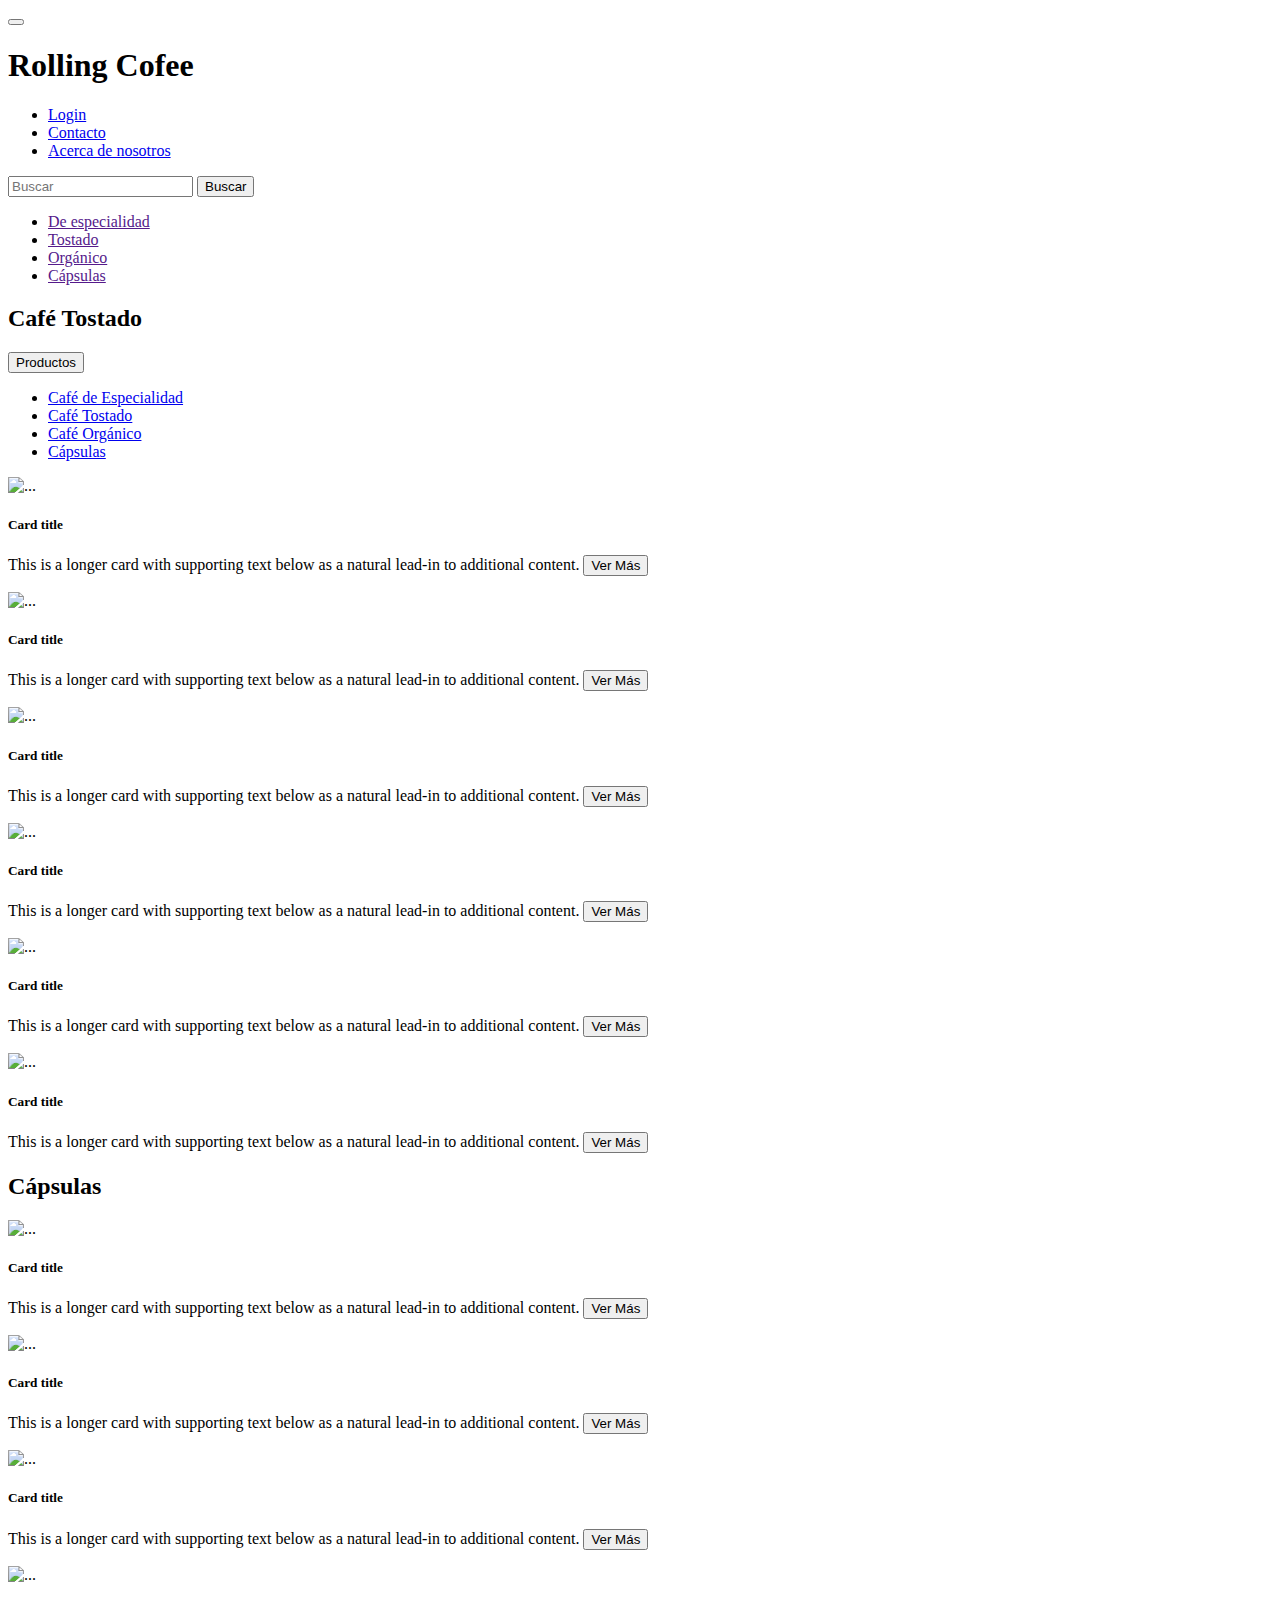
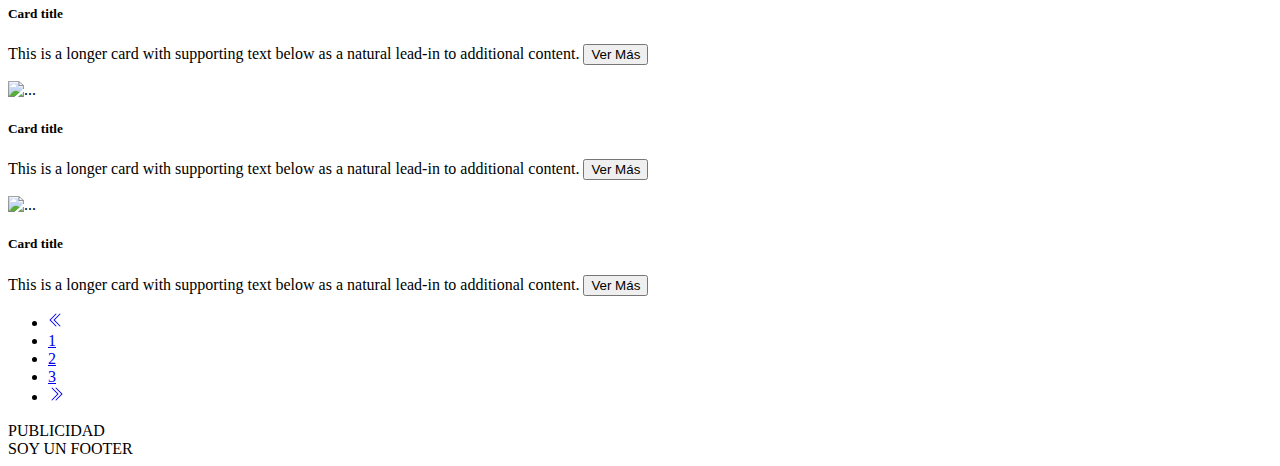
==== capsulesPage.html @ 4cc8578f "agregue dos paginas html y modifique el index" ====
<!DOCTYPE html>
<html lang="en">
  <head>
    <meta charset="utf-8" />
    <meta name="viewport" content="width=device-width, initial-scale=1" />
    <title>Maquetado Main</title>
    <link
      href="https://cdn.jsdelivr.net/npm/bootstrap@5.2.0/dist/css/bootstrap.min.css"
      rel="stylesheet"
      integrity="sha384-gH2yIJqKdNHPEq0n4Mqa/HGKIhSkIHeL5AyhkYV8i59U5AR6csBvApHHNl/vI1Bx"
      crossorigin="anonymous"
    />
    <link rel="stylesheet" href="./css/styles.css" />
    <link rel="icon" href="" />
  </head>
  <body>
    <header class="header text-light">
      <div class="containerHeader">
        <nav class="navbar navbar-expand-lg navbar-light">
            <div class="container-fluid">
              <button class="navbar-toggler" type="button" data-bs-toggle="collapse" data-bs-target="#navbarTogglerDemo03" aria-controls="navbarTogglerDemo03" aria-expanded="false" aria-label="Toggle navigation">
                <span class="navbar-toggler-icon"></span>
              </button>

              <h1>Rolling Cofee</h1>
              
              <div class="collapse navbar-collapse" id="navbarTogglerDemo03">

                  <ul class="navbar-nav me-auto mb-2 mb-lg-0">
                    <li class="nav-item">
                      <a class="nav-link" href="#">Login </a>
                    </li>
                    <li class="nav-item">
                      <a class="nav-link" href="#">Contacto</a>
                    </li>
                    <li class="nav-item">
                      <a class="nav-link" href="#">Acerca de nosotros</a>
                    </li>
                  </ul>
                
                <div class="botonBuscar">
                  <form class="d-flex" role="search">
                    <input class="form-control me-2" type="search" placeholder="Buscar" aria-label="Buscar">
                    <button class= "btn btn-outline-secondary" type="submit">Buscar</button>
                  </form>
                </div>
                
              </div>
            </div>
          </nav>
    </div>
    </header>
    <!-- MAIN -->
    <main>
      <section>
        <div class="container-fluid gridContainer">
          <div class="row">
            <!-- SIDEBAR -->
            <div class="sidebar col-3 col-md-2 col-lg-2 text-light">
              <ul class="list-group mt-4">
                <li class="list-group-item listSidebar">
                  <a href=""> De especialidad </a>
                </li>
                <li class="list-group-item listSidebar">
                  <a href=""> Tostado </a>
                </li>
                <li class="list-group-item listSidebar">
                  <a href=""> Orgánico </a>
                </li>
                <li class="list-group-item listSidebar">
                  <a href=""> Cápsulas </a>
                </li>
              </ul>
            </div>
            <!-- CENTER -->
            <div class="center col-9 col-md-8 col-lg-8">
              <div class="d-flex flex-row align-items-center justify-content-between">
                <h2 class="my-4">Café Tostado</h2>
                <div class="dropdown mt-2">
                  <button
                    class="dropdownButton btn btn-secondary dropdown-toggle"
                    type="button"
                    data-bs-toggle="dropdown"
                    aria-expanded="false"
                  >
                    Productos
                  </button>
                  <ul class="dropdown-menu">
                    <li>
                      <a class="dropdown-item" href="#">Café de Especialidad</a>
                    </li>
                    <li><a class="dropdown-item" href="#">Café Tostado</a></li>
                    <li><a class="dropdown-item" href="#">Café Orgánico</a></li>
                    <li><a class="dropdown-item" href="#">Cápsulas</a></li>
                  </ul>
                </div>
              </div>
              <!-- CARDS -->
              <div class="row row-cols-1 row-cols-md-2 row-cols-lg-3 g-3 ms-5 gy-5">
                <div class="col">
                  <div class="card">
                    <img
                      src="./assests/images/capsuleBox.webp"
                      class="card-img-top"
                      alt="..."
                    />
                    <div class="card-body">
                      <h5 class="card-title text-center">Card title</h5>
                      <p class="card-text">
                        This is a longer card with supporting text below as a
                        natural lead-in to additional content.
                        <button class="btn cardButton"> Ver Más
                        </button>
                      </p>
                    </div>
                  </div>
                </div>
                <div class="col">
                  <div class="card">
                    <img
                      src="./assests/images/capsuleBox.webp"
                      class="card-img-top"
                      alt="..."
                    />
                    <div class="card-body">
                      <h5 class="card-title text-center">Card title</h5>
                      <p class="card-text">
                        This is a longer card with supporting text below as a
                        natural lead-in to additional content.
                        <button class="btn cardButton"> Ver Más
                        </button>
                      </p>
                    </div>
                  </div>
                </div>
                <div class="col">
                  <div class="card">
                    <img
                      src="./assests/images/capsuleBox.webp"
                      class="card-img-top"
                      alt="..."
                    />
                    <div class="card-body">
                      <h5 class="card-title text-center">Card title</h5>
                      <p class="card-text">
                        This is a longer card with supporting text below as a
                        natural lead-in to additional content.
                        <button class="btn cardButton"> Ver Más
                        </button>
                      </p>
                    </div>
                  </div>
                </div>
                <div class="col">
                  <div class="card">
                    <img
                      src="./assests/images/capsuleBox.webp"
                      class="card-img-top"
                      alt="..."
                    />
                    <div class="card-body">
                      <h5 class="card-title text-center">Card title</h5>
                      <p class="card-text">
                        This is a longer card with supporting text below as a
                        natural lead-in to additional content.
                        <button class="btn cardButton"> Ver Más
                        </button>
                      </p>
                    </div>
                  </div>
                </div>
                <div class="col">
                  <div class="card">
                    <img
                      src="./assests/images/capsuleBox.webp"
                      class="card-img-top"
                      alt="..."
                    />
                    <div class="card-body">
                      <h5 class="card-title text-center">Card title</h5>
                      <p class="card-text">
                        This is a longer card with supporting text below as a
                        natural lead-in to additional content.
                        <button class="btn cardButton"> Ver Más
                        </button>
                      </p>
                    </div>
                  </div>
                </div>
                <div class="col">
                  <div class="card">
                    <img
                      src="./assests/images/capsuleBox.webp"
                      class="card-img-top"
                      alt="..."
                    />
                    <div class="card-body">
                      <h5 class="card-title text-center">Card title</h5>
                      <p class="card-text">
                        This is a longer card with supporting text below as a
                        natural lead-in to additional content.
                        <button class="btn cardButton"> Ver Más
                        </button>
                      </p>
                    </div>
                  </div>
                </div>
              </div>
              <h2 class="my-4">Cápsulas</h2>
              <div class="row row-cols-1 row-cols-md-2 row-cols-lg-3 g-3 ms-5 gy-5">
                <div class="col">
                  <div class="card">
                    <img
                      src="./assests/images/capsuleBox.webp"
                      class="card-img-top"
                      alt="..."
                    />
                    <div class="card-body">
                      <h5 class="card-title text-center">Card title</h5>
                      <p class="card-text">
                        This is a longer card with supporting text below as a
                        natural lead-in to additional content.
                        <button class="btn cardButton"> Ver Más
                        </button>
                      </p>
                    </div>
                  </div>
                </div>
                <div class="col">
                  <div class="card">
                    <img
                      src="./assests/images/capsuleBox.webp"
                      class="card-img-top"
                      alt="..."
                    />
                    <div class="card-body">
                      <h5 class="card-title text-center">Card title</h5>
                      <p class="card-text">
                        This is a longer card with supporting text below as a
                        natural lead-in to additional content.
                        <button class="btn cardButton"> Ver Más
                        </button>
                      </p>
                    </div>
                  </div>
                </div>
                <div class="col">
                  <div class="card">
                    <img
                      src="./assests/images/capsuleBox.webp"
                      class="card-img-top"
                      alt="..."
                    />
                    <div class="card-body">
                      <h5 class="card-title text-center">Card title</h5>
                      <p class="card-text">
                        This is a longer card with supporting text below as a
                        natural lead-in to additional content.
                        <button class="btn cardButton"> Ver Más
                        </button>
                      </p>
                    </div>
                  </div>
                </div>
                <div class="col">
                  <div class="card">
                    <img
                      src="./assests/images/capsuleBox.webp"
                      class="card-img-top"
                      alt="..."
                    />
                    <div class="card-body">
                      <h5 class="card-title text-center">Card title</h5>
                      <p class="card-text">
                        This is a longer card with supporting text below as a
                        natural lead-in to additional content.
                        <button class="btn cardButton"> Ver Más
                        </button>
                      </p>
                    </div>
                  </div>
                </div>
                <div class="col">
                  <div class="card">
                    <img
                      src="./assests/images/capsuleBox.webp"
                      class="card-img-top"
                      alt="..."
                    />
                    <div class="card-body">
                      <h5 class="card-title text-center">Card title</h5>
                      <p class="card-text">
                        This is a longer card with supporting text below as a
                        natural lead-in to additional content.
                        <button class="btn cardButton"> Ver Más
                        </button>
                      </p>
                    </div>
                  </div>
                </div>
                <div class="col">
                  <div class="card">
                    <img
                      src="./assests/images/capsuleBox.webp"
                      class="card-img-top"
                      alt="..."
                    />
                    <div class="card-body">
                      <h5 class="card-title text-center">Card title</h5>
                      <p class="card-text">
                        This is a longer card with supporting text below as a
                        natural lead-in to additional content.
                        <button class="btn cardButton"> Ver Más
                        </button>
                      </p>
                    </div>
                  </div>
                </div>
              </div>
              <!-- PAGINADO -->
              <nav aria-label="Page navigation">
                <ul class="pagination justify-content-center mt-4">
                  <li class="page-item active">
                    <a class="page-link" href="index.html"
                      ><svg
                        xmlns="http://www.w3.org/2000/svg"
                        width="16"
                        height="16"
                        fill="currentColor"
                        class="bi bi-chevron-double-left"
                        viewBox="0 0 16 16"
                      >
                        <path fill-rule="evenodd" d="M8.354 1.646a.5.5 0 0 1 0 .708L2.707 8l5.647 5.646a.5.5 0 0 1-.708.708l-6-6a.5.5 0 0 1 0-.708l6-6a.5.5 0 0 1 .708 0z"/>
                        <path fill-rule="evenodd" d="M12.354 1.646a.5.5 0 0 1 0 .708L6.707 8l5.647 5.646a.5.5 0 0 1-.708.708l-6-6a.5.5 0 0 1 0-.708l6-6a.5.5 0 0 1 .708 0z"/></svg></a>
                  </li>
                  <li class="page-item active">
                    <a class="page-link" href="index.html">1</a>
                  </li>
                  <li class="page-item active">
                    <a class="page-link" href="capsulesPage.html">2</a>
                  </li>
                  <li class="page-item active">
                    <a class="page-link" href="#">3</a>
                  </li>
                  <li class="page-item active">
                    <a class="page-link" href="#"
                      ><svg
                        xmlns="http://www.w3.org/2000/svg"
                        width="16"
                        height="16"
                        fill="currentColor"
                        class="bi bi-chevron-double-right"
                        viewBox="0 0 16 16"
                      >
                        <path fill-rule="evenodd" d="M3.646 1.646a.5.5 0 0 1 .708 0l6 6a.5.5 0 0 1 0 .708l-6 6a.5.5 0 0 1-.708-.708L9.293 8 3.646 2.354a.5.5 0 0 1 0-.708z"/>
                        <path fill-rule="evenodd" d="M7.646 1.646a.5.5 0 0 1 .708 0l6 6a.5.5 0 0 1 0 .708l-6 6a.5.5 0 0 1-.708-.708L13.293 8 7.646 2.354a.5.5 0 0 1 0-.708z"/></svg></a>
                  </li>
                </ul>
              </nav>
            </div>
            <!-- PUBLICIDAD -->
            <div class="advertisement col-12 col-md-2 col-lg-2 text-light">
              PUBLICIDAD
            </div>
          </div>
        </div>
      </section>
    </main>
    <footer class="footer mt-auto">SOY UN FOOTER</footer>
    <script
      src="https://cdn.jsdelivr.net/npm/bootstrap@5.2.0/dist/js/bootstrap.bundle.min.js"
      integrity="sha384-A3rJD856KowSb7dwlZdYEkO39Gagi7vIsF0jrRAoQmDKKtQBHUuLZ9AsSv4jD4Xa"
      crossorigin="anonymous"
    ></script>
  </body>
</html>
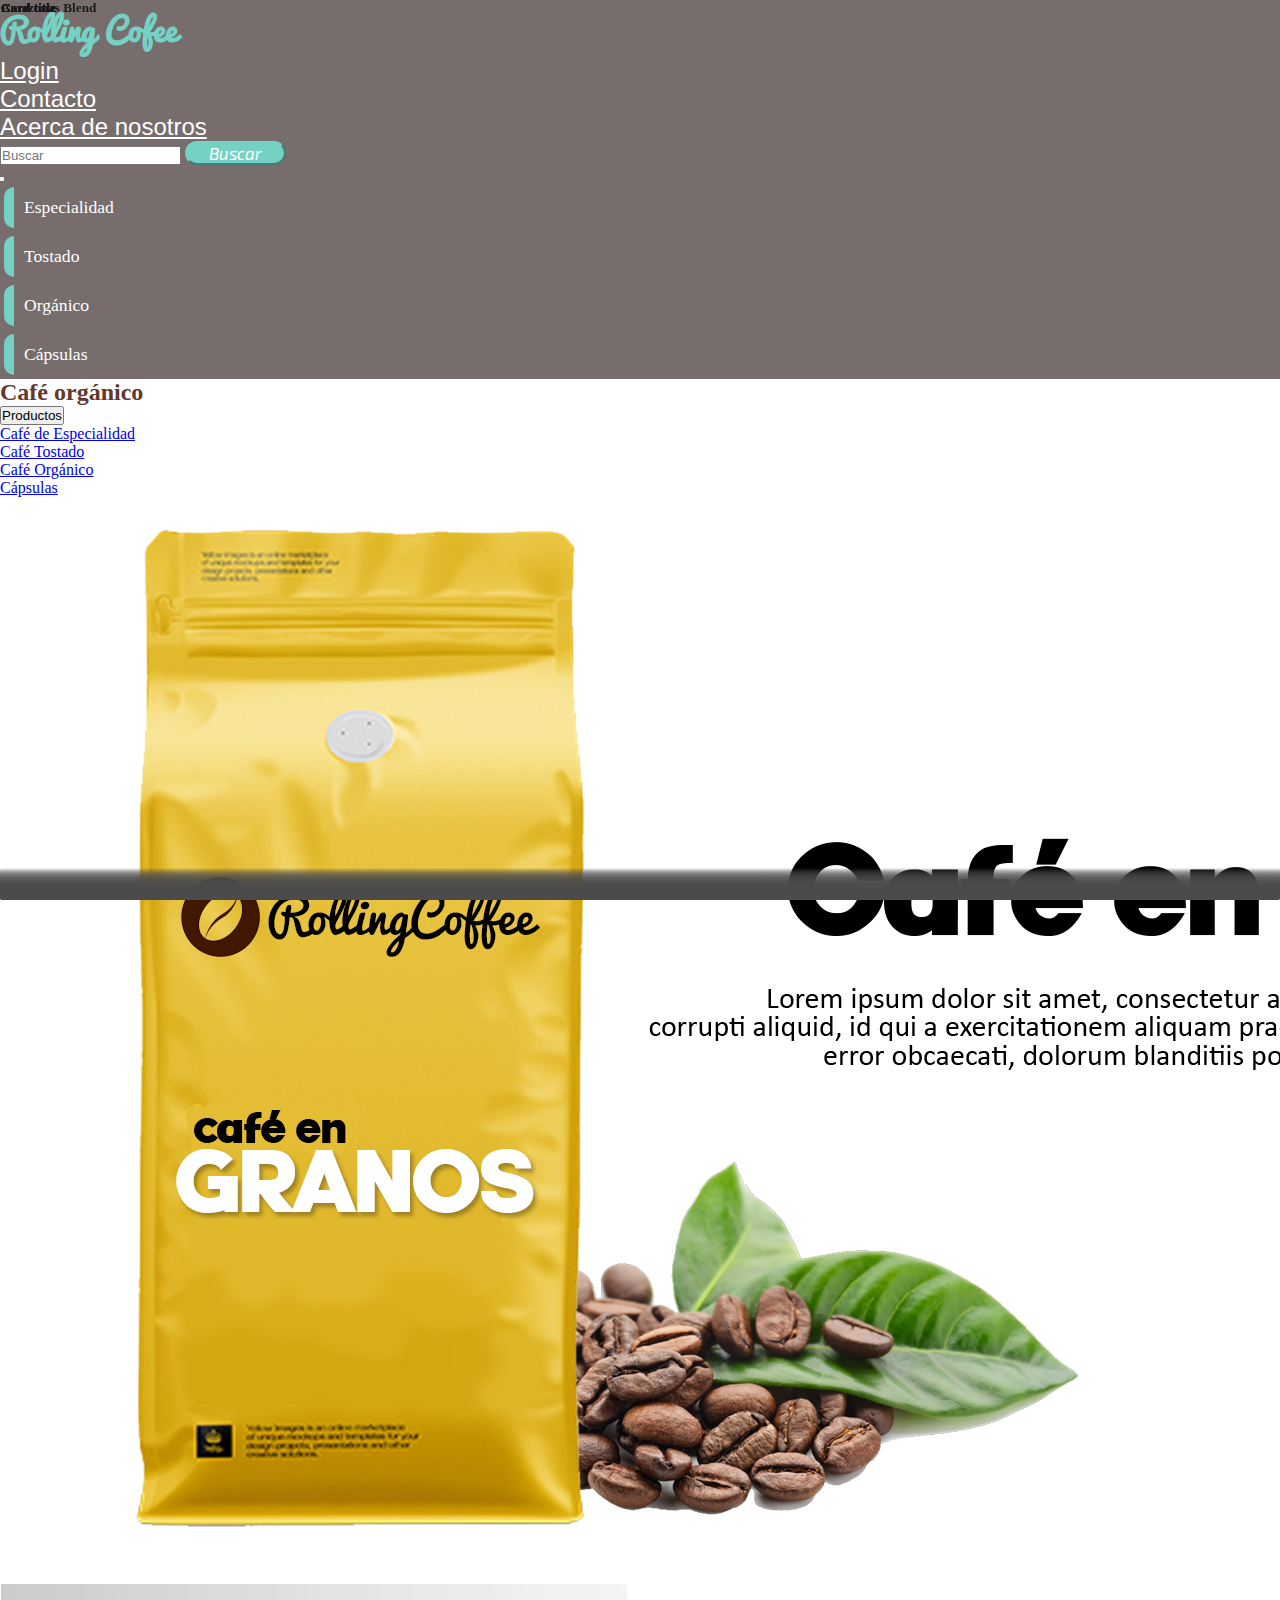
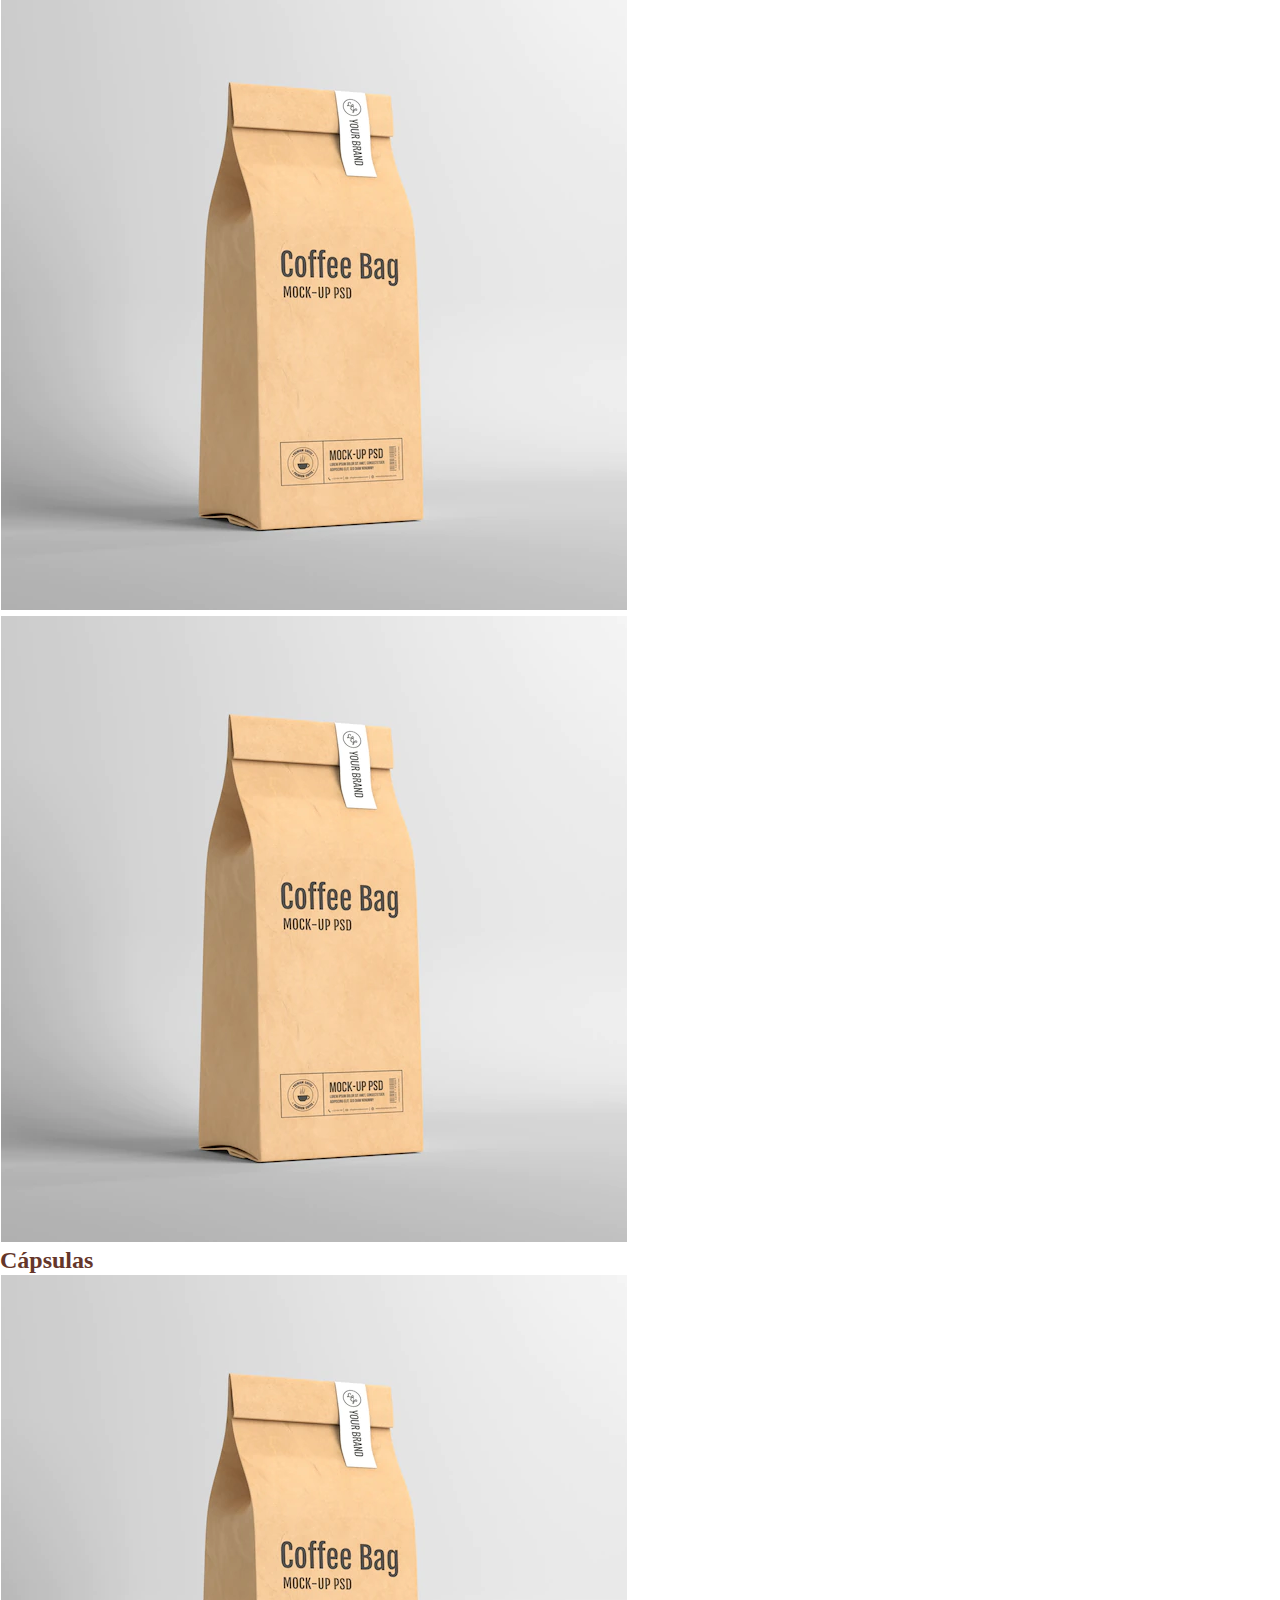
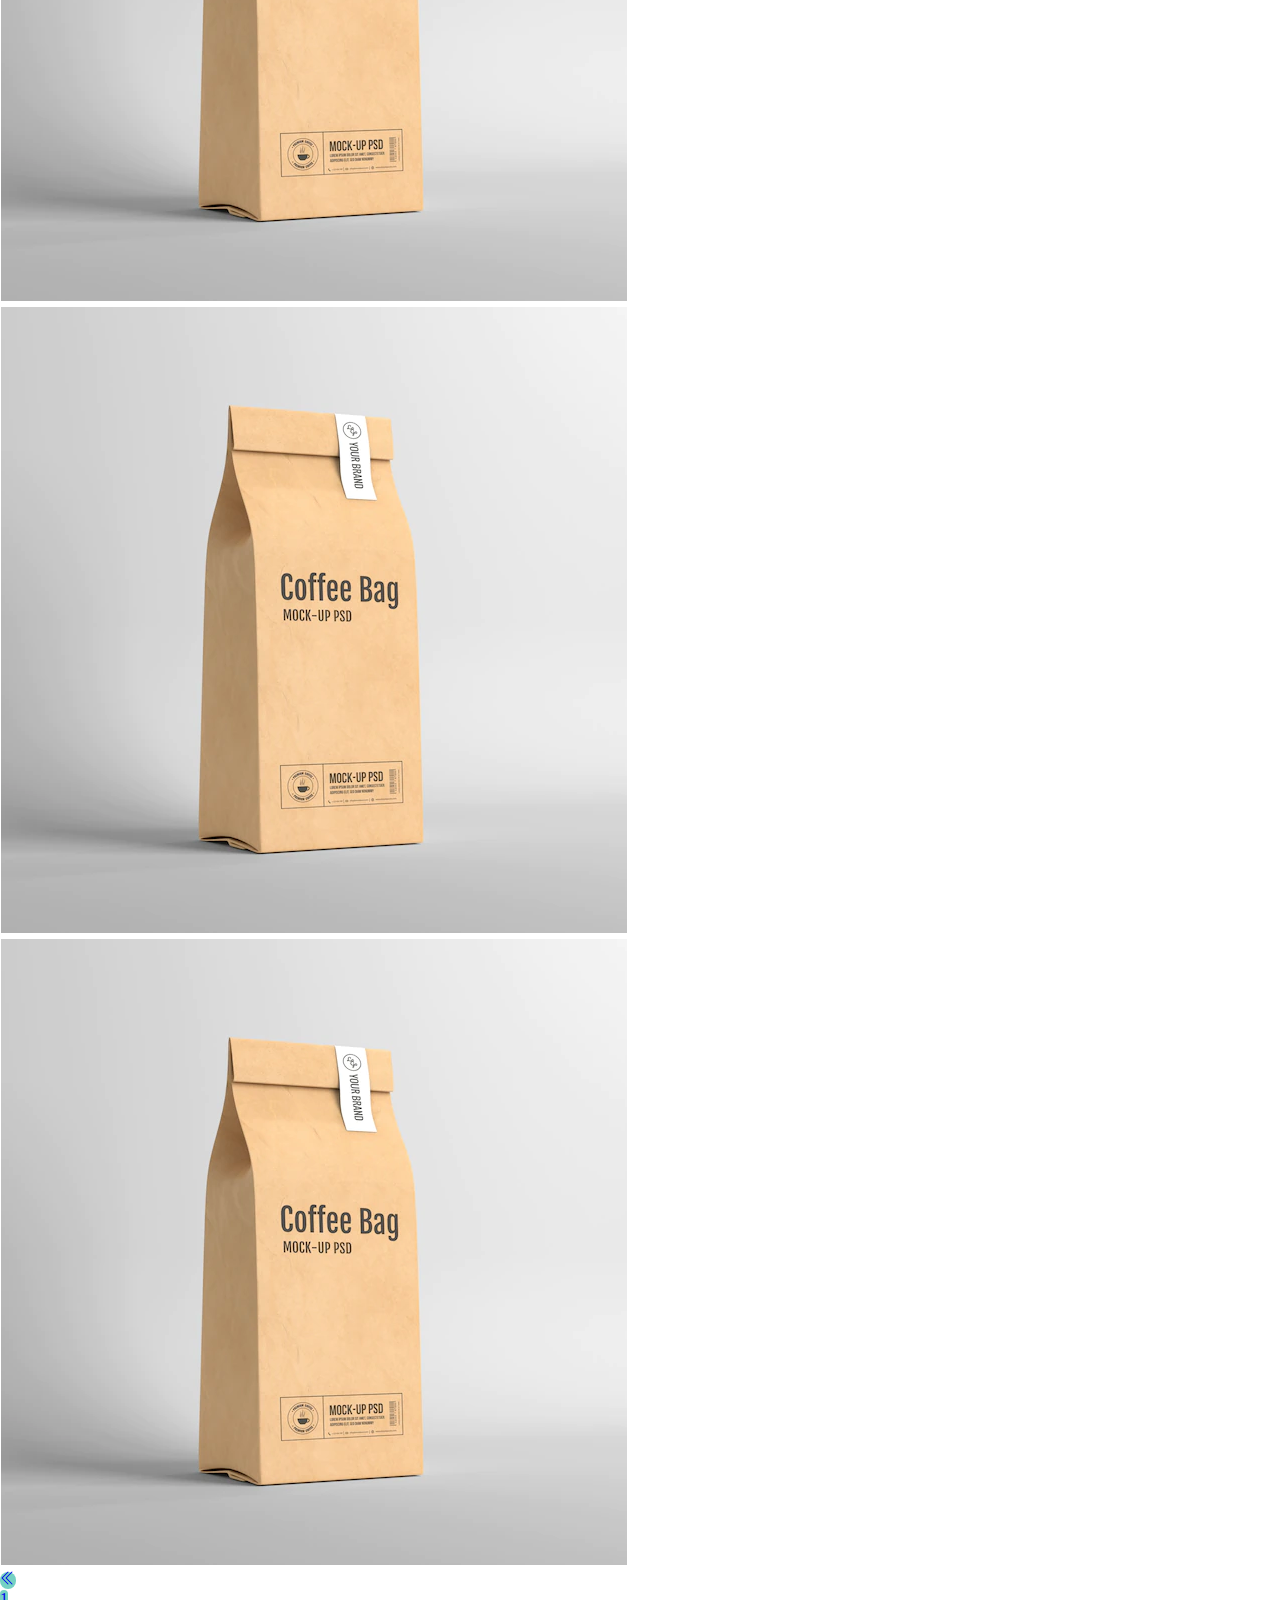
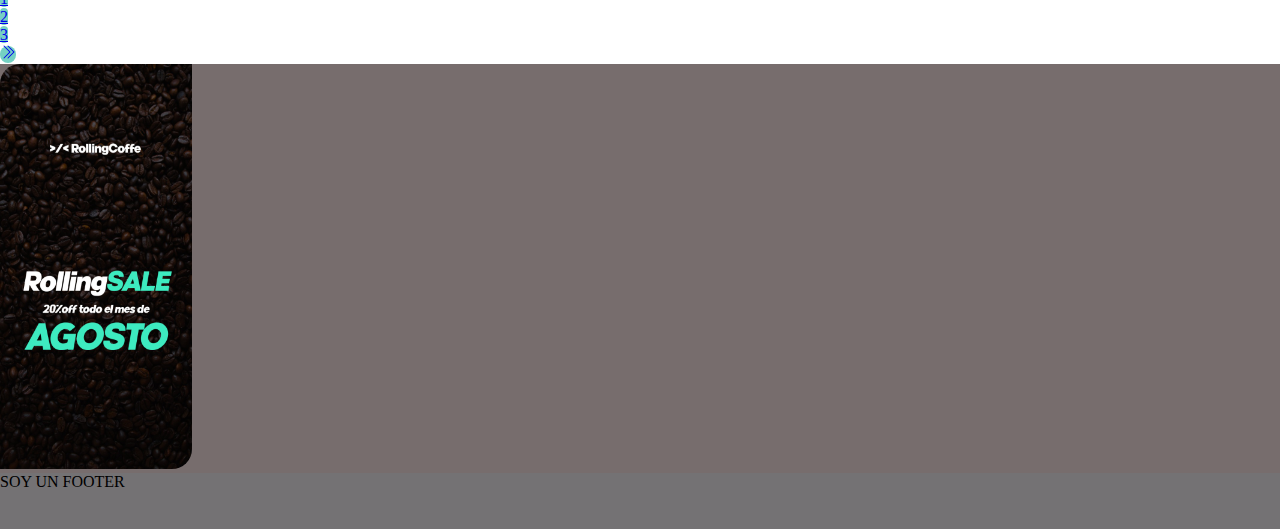
==== commit 9524edb6: "Merge pull request #3 from AlexiaTonin/develop" ====
--- a/capsulesPage.html
+++ b/capsulesPage.html
@@ -11,55 +11,50 @@
       crossorigin="anonymous"
     />
     <link rel="stylesheet" href="./css/styles.css" />
-    <link rel="icon" href="" />
+    <link rel="icon" href="./assests/images/isologo.png" />
   </head>
   <body>
-    <header class="header text-light">
+    <header>
       <div class="containerHeader">
-        <nav class="navbar navbar-expand-lg navbar-light">
-            <div class="container-fluid">
-              <button class="navbar-toggler" type="button" data-bs-toggle="collapse" data-bs-target="#navbarTogglerDemo03" aria-controls="navbarTogglerDemo03" aria-expanded="false" aria-label="Toggle navigation">
-                <span class="navbar-toggler-icon"></span>
-              </button>
-
-              <h1>Rolling Cofee</h1>
-              
-              <div class="collapse navbar-collapse" id="navbarTogglerDemo03">
-
-                  <ul class="navbar-nav me-auto mb-2 mb-lg-0">
-                    <li class="nav-item">
-                      <a class="nav-link" href="#">Login </a>
-                    </li>
-                    <li class="nav-item">
-                      <a class="nav-link" href="#">Contacto</a>
-                    </li>
-                    <li class="nav-item">
-                      <a class="nav-link" href="#">Acerca de nosotros</a>
-                    </li>
-                  </ul>
-                
-                <div class="botonBuscar">
-                  <form class="d-flex" role="search">
-                    <input class="form-control me-2" type="search" placeholder="Buscar" aria-label="Buscar">
-                    <button class= "btn btn-outline-secondary" type="submit">Buscar</button>
-                  </form>
-                </div>
-                
-              </div>
-            </div>
-          </nav>
-    </div>
+          <nav class="navbar navbar-expand-lg navbar-light">
+              <div class="container-fluid">
+                <h1>Rolling Cofee</h1>               
+                <div class="collapse navbar-collapse" id="navbarTogglerDemo03">
+                    <ul class="navbar-nav me-auto mb-2 mb-lg-0">
+                      <li class="nav-item">
+                        <a class="nav-link" href="#">Login </a>
+                      </li>
+                      <li class="nav-item">
+                        <a class="nav-link" href="#">Contacto</a>
+                      </li>
+                      <li class="nav-item">
+                        <a class="nav-link" href="#">Acerca de nosotros</a>
+                      </li>
+                    </ul>
+                  <div class="botonBuscar">
+                    <form class="d-flex" role="search">
+                      <input class="form-control me-2" type="search" placeholder="Buscar" aria-label="Buscar">
+                      <button class= "btn btn-outline-secondary" type="submit">Buscar</button>
+                    </form>
+                  </div>
+                </div>
+                <button class="navbar-toggler" type="button" data-bs-toggle="collapse" data-bs-target="#navbarTogglerDemo03" aria-controls="navbarTogglerDemo03" aria-expanded="false" aria-label="Toggle navigation">
+                  <span class="navbar-toggler-icon"></span>
+                </button>
+              </div>
+            </nav>
+      </div>
     </header>
     <!-- MAIN -->
     <main>
       <section>
-        <div class="container-fluid gridContainer">
+        <div class="container-fluid">
           <div class="row">
             <!-- SIDEBAR -->
             <div class="sidebar col-3 col-md-2 col-lg-2 text-light">
               <ul class="list-group mt-4">
                 <li class="list-group-item listSidebar">
-                  <a href=""> De especialidad </a>
+                  <a href=""> Especialidad </a>
                 </li>
                 <li class="list-group-item listSidebar">
                   <a href=""> Tostado </a>
@@ -74,8 +69,8 @@
             </div>
             <!-- CENTER -->
             <div class="center col-9 col-md-8 col-lg-8">
-              <div class="d-flex flex-row align-items-center justify-content-between">
-                <h2 class="my-4">Café Tostado</h2>
+              <div class="d-flex flex-wrap-reverse align-items-center justify-content-between">
+                <h2 class="my-4">Café orgánico</h2>
                 <div class="dropdown mt-2">
                   <button
                     class="dropdownButton btn btn-secondary dropdown-toggle"
@@ -96,101 +91,45 @@
                 </div>
               </div>
               <!-- CARDS -->
-              <div class="row row-cols-1 row-cols-md-2 row-cols-lg-3 g-3 ms-5 gy-5">
-                <div class="col">
-                  <div class="card">
-                    <img
-                      src="./assests/images/capsuleBox.webp"
-                      class="card-img-top"
-                      alt="..."
-                    />
-                    <div class="card-body">
-                      <h5 class="card-title text-center">Card title</h5>
-                      <p class="card-text">
-                        This is a longer card with supporting text below as a
-                        natural lead-in to additional content.
-                        <button class="btn cardButton"> Ver Más
-                        </button>
-                      </p>
-                    </div>
-                  </div>
-                </div>
-                <div class="col">
-                  <div class="card">
-                    <img
-                      src="./assests/images/capsuleBox.webp"
-                      class="card-img-top"
-                      alt="..."
-                    />
-                    <div class="card-body">
-                      <h5 class="card-title text-center">Card title</h5>
-                      <p class="card-text">
-                        This is a longer card with supporting text below as a
-                        natural lead-in to additional content.
-                        <button class="btn cardButton"> Ver Más
-                        </button>
-                      </p>
-                    </div>
-                  </div>
-                </div>
-                <div class="col">
-                  <div class="card">
-                    <img
-                      src="./assests/images/capsuleBox.webp"
-                      class="card-img-top"
-                      alt="..."
-                    />
-                    <div class="card-body">
-                      <h5 class="card-title text-center">Card title</h5>
-                      <p class="card-text">
-                        This is a longer card with supporting text below as a
-                        natural lead-in to additional content.
-                        <button class="btn cardButton"> Ver Más
-                        </button>
-                      </p>
-                    </div>
-                  </div>
-                </div>
-                <div class="col">
-                  <div class="card">
-                    <img
-                      src="./assests/images/capsuleBox.webp"
-                      class="card-img-top"
-                      alt="..."
-                    />
-                    <div class="card-body">
-                      <h5 class="card-title text-center">Card title</h5>
-                      <p class="card-text">
-                        This is a longer card with supporting text below as a
-                        natural lead-in to additional content.
-                        <button class="btn cardButton"> Ver Más
-                        </button>
-                      </p>
-                    </div>
-                  </div>
-                </div>
-                <div class="col">
-                  <div class="card">
-                    <img
-                      src="./assests/images/capsuleBox.webp"
-                      class="card-img-top"
-                      alt="..."
-                    />
-                    <div class="card-body">
-                      <h5 class="card-title text-center">Card title</h5>
-                      <p class="card-text">
-                        This is a longer card with supporting text below as a
-                        natural lead-in to additional content.
-                        <button class="btn cardButton"> Ver Más
-                        </button>
-                      </p>
-                    </div>
-                  </div>
-                </div>
-                <div class="col">
-                  <div class="card">
-                    <img
-                      src="./assests/images/capsuleBox.webp"
+              <div class="row row-cols-1 row-cols-md-2 row-cols-lg-3 g-3 ms-4 gy-5">
+                <div class="col">
+                  <div class="card">
+                    <img
+                      src="./assests/images/coffeeBag.png"
+                      class="card-img-top"
+                      alt="bolsa de café"/>
+                    <div class="card-body">
+                      <h5 class="card-title text-center">Amazonas Blend</h5>
+                      <p class="card-text text-center">
+                        Mezcla de granos. Origen: Brasil y Colombia.
+                        <a class="btn cardButton" role="button" href="purchaseDetails.html"> Ver Más
+                        </a>
+                      </p>
+                    </div>
+                  </div>
+                </div>
+                <div class="col">
+                  <div class="card">
+                    <img
+                      src="./assests/images/bolsaDePapel.webp"
+                      class="card-img-top"
+                      alt="..."
+                    />
+                    <div class="card-body">
+                      <h5 class="card-title text-center">Card title</h5>
+                      <p class="card-text">
+                        This is a longer card with supporting text below as a
+                        natural lead-in to additional content.
+                        <button class="btn cardButton"> Ver Más
+                        </button>
+                      </p>
+                    </div>
+                  </div>
+                </div>
+                <div class="col">
+                  <div class="card">
+                    <img
+                      src="./assests/images/bolsaDePapel.webp"
                       class="card-img-top"
                       alt="..."
                     />
@@ -207,101 +146,47 @@
                 </div>
               </div>
               <h2 class="my-4">Cápsulas</h2>
-              <div class="row row-cols-1 row-cols-md-2 row-cols-lg-3 g-3 ms-5 gy-5">
-                <div class="col">
-                  <div class="card">
-                    <img
-                      src="./assests/images/capsuleBox.webp"
-                      class="card-img-top"
-                      alt="..."
-                    />
-                    <div class="card-body">
-                      <h5 class="card-title text-center">Card title</h5>
-                      <p class="card-text">
-                        This is a longer card with supporting text below as a
-                        natural lead-in to additional content.
-                        <button class="btn cardButton"> Ver Más
-                        </button>
-                      </p>
-                    </div>
-                  </div>
-                </div>
-                <div class="col">
-                  <div class="card">
-                    <img
-                      src="./assests/images/capsuleBox.webp"
-                      class="card-img-top"
-                      alt="..."
-                    />
-                    <div class="card-body">
-                      <h5 class="card-title text-center">Card title</h5>
-                      <p class="card-text">
-                        This is a longer card with supporting text below as a
-                        natural lead-in to additional content.
-                        <button class="btn cardButton"> Ver Más
-                        </button>
-                      </p>
-                    </div>
-                  </div>
-                </div>
-                <div class="col">
-                  <div class="card">
-                    <img
-                      src="./assests/images/capsuleBox.webp"
-                      class="card-img-top"
-                      alt="..."
-                    />
-                    <div class="card-body">
-                      <h5 class="card-title text-center">Card title</h5>
-                      <p class="card-text">
-                        This is a longer card with supporting text below as a
-                        natural lead-in to additional content.
-                        <button class="btn cardButton"> Ver Más
-                        </button>
-                      </p>
-                    </div>
-                  </div>
-                </div>
-                <div class="col">
-                  <div class="card">
-                    <img
-                      src="./assests/images/capsuleBox.webp"
-                      class="card-img-top"
-                      alt="..."
-                    />
-                    <div class="card-body">
-                      <h5 class="card-title text-center">Card title</h5>
-                      <p class="card-text">
-                        This is a longer card with supporting text below as a
-                        natural lead-in to additional content.
-                        <button class="btn cardButton"> Ver Más
-                        </button>
-                      </p>
-                    </div>
-                  </div>
-                </div>
-                <div class="col">
-                  <div class="card">
-                    <img
-                      src="./assests/images/capsuleBox.webp"
-                      class="card-img-top"
-                      alt="..."
-                    />
-                    <div class="card-body">
-                      <h5 class="card-title text-center">Card title</h5>
-                      <p class="card-text">
-                        This is a longer card with supporting text below as a
-                        natural lead-in to additional content.
-                        <button class="btn cardButton"> Ver Más
-                        </button>
-                      </p>
-                    </div>
-                  </div>
-                </div>
-                <div class="col">
-                  <div class="card">
-                    <img
-                      src="./assests/images/capsuleBox.webp"
+              <div class="row row-cols-1 row-cols-md-2 row-cols-lg-3 g-3 ms-4 gy-5">
+                <div class="col">
+                  <div class="card">
+                    <img
+                      src="./assests/images/bolsaDePapel.webp"
+                      class="card-img-top"
+                      alt="bolsa de café"
+                    />
+                    <div class="card-body">
+                      <h5 class="card-title text-center">Card title</h5>
+                      <p class="card-text">
+                        This is a longer card with supporting text below as a
+                        natural lead-in to additional content.
+                        <a class="btn cardButton" role="button" href="purchaseDetails.html"> Ver Más
+                        </a>
+                      </p>
+                    </div>
+                  </div>
+                </div>
+                <div class="col">
+                  <div class="card">
+                    <img
+                      src="./assests/images/bolsaDePapel.webp"
+                      class="card-img-top"
+                      alt="..."
+                    />
+                    <div class="card-body">
+                      <h5 class="card-title text-center">Card title</h5>
+                      <p class="card-text">
+                        This is a longer card with supporting text below as a
+                        natural lead-in to additional content.
+                        <button class="btn cardButton"> Ver Más
+                        </button>
+                      </p>
+                    </div>
+                  </div>
+                </div>
+                <div class="col">
+                  <div class="card">
+                    <img
+                      src="./assests/images/bolsaDePapel.webp"
                       class="card-img-top"
                       alt="..."
                     />
@@ -321,7 +206,7 @@
               <nav aria-label="Page navigation">
                 <ul class="pagination justify-content-center mt-4">
                   <li class="page-item active">
-                    <a class="page-link" href="index.html"
+                    <a class="page-link mx-0 mx-lg-2" href="index.html"
                       ><svg
                         xmlns="http://www.w3.org/2000/svg"
                         width="16"
@@ -334,16 +219,16 @@
                         <path fill-rule="evenodd" d="M12.354 1.646a.5.5 0 0 1 0 .708L6.707 8l5.647 5.646a.5.5 0 0 1-.708.708l-6-6a.5.5 0 0 1 0-.708l6-6a.5.5 0 0 1 .708 0z"/></svg></a>
                   </li>
                   <li class="page-item active">
-                    <a class="page-link" href="index.html">1</a>
-                  </li>
-                  <li class="page-item active">
-                    <a class="page-link" href="capsulesPage.html">2</a>
-                  </li>
-                  <li class="page-item active">
-                    <a class="page-link" href="#">3</a>
-                  </li>
-                  <li class="page-item active">
-                    <a class="page-link" href="#"
+                    <a class="page-link mx-0 mx-lg-2" href="index.html">1</a>
+                  </li>
+                  <li class="page-item active">
+                    <a class="page-link mx-0 mx-lg-2" href="capsulesPage.html">2</a>
+                  </li>
+                  <li class="page-item active">
+                    <a class="page-link mx-0 mx-lg-2" href="#">3</a>
+                  </li>
+                  <li class="page-item active">
+                    <a class="page-link mx-0 mx-lg-2" href="index.html"
                       ><svg
                         xmlns="http://www.w3.org/2000/svg"
                         width="16"
@@ -360,7 +245,7 @@
             </div>
             <!-- PUBLICIDAD -->
             <div class="advertisement col-12 col-md-2 col-lg-2 text-light">
-              PUBLICIDAD
+              <img src="./assests/images/publicity.jpeg" class="publicity" alt="Publicidad">
             </div>
           </div>
         </div>
--- a/css/styles.css
+++ b/css/styles.css
@@ -0,0 +1,292 @@
+:root {
+  --brown-bs-: rgb(101, 54, 42);
+  --sweetMint-bs-: rgb(255, 255, 255);
+  --mint-bs-: rgb(117, 209, 195);
+  --ashGrey-bs-: rgba(119,109,109,1);
+  --sonicSilver-bs-: rgb(116, 114, 116);
+}
+@font-face {
+  font-family: henriDidot;
+  src: url(../assests/fonts/HenriDidot.otf);
+}
+@font-face {
+  font-family: pacifico;
+  src: url(../assests/fonts/Pacifico.ttf);
+}
+@font-face {
+  font-family: test1;
+  src: url(../assests/fonts/Exo2.0-Italic.otf);
+}
+@import url('https://fonts.googleapis.com/css2?family=Barlow+Condensed&display=swap');
+* {
+  margin: 0;
+  padding: 0;
+  box-sizing: border-box;
+}
+/* HEADER */
+h1{
+  font-family:pacifico;
+  padding-right: 2rem;  
+  color: var(--mint-bs-);
+}
+.containerHeader{
+  background-color: var(--ashGrey-bs-);
+}
+.containerHeader .collapse > ul a{
+  color: var(--sweetMint-bs-);
+  font-family: 'Barlow Condensed', sans-serif;
+  font-size: 1.5rem;
+}
+.containerHeader .collapse > ul a:hover{
+  color: var(--mint-bs-);
+  transition:.8s;
+}
+.botonBuscar button{
+  color: var(--sweetMint-bs-);
+  background-color: var(--mint-bs-);
+  width: 6.3rem;
+  font-size: 1.05rem;
+  border-radius: 15px;
+  border-color: var(--mint-bs-);
+  font-family: test1;
+} 
+.botonBuscar button:hover{
+  color:var(--sweetMint-bs-);
+  background-color:var(--brown-bs-);
+}
+.search {
+  margin-right:-4rem;
+  border-radius: 15px;
+}
+.collapseNavButton{
+  border-color: var(--mint-bs-);
+}
+/* CONTENEDORES DEL MAIN */
+.sidebar {
+  background: var(--ashGrey-bs-);
+}
+.center {
+  background-color: var(--sweetMint-bs-);
+}
+.advertisement {
+  background-color: var(--ashGrey-bs-);
+}
+.videoContainer{
+  width: 100%;
+  height: 80vh;
+}
+.videoContainer > video{
+  width: 100%;
+  height: 100%;
+  object-fit: cover;
+}
+/* TITULOS */
+h2 {
+  font-family: cond;
+  color: var(--brown-bs-);
+}
+/* EFECTO SIDEBAR */
+.listSidebar {
+  background-color: transparent;
+  border: none;
+  list-style: none;
+}
+.sidebar ul {
+  list-style: none;
+  margin: 0px;
+  padding: 0px;
+}
+.sidebar li {
+  float: none;
+  width: 90%;
+  padding: 4px;
+}
+.sidebar li a {
+  display: block;
+  width: 90%;
+  padding: 10px;
+  border-left: 5px solid;
+  position: relative;
+  z-index: 2;
+  font-size: 1.1rem;
+  text-decoration: none;
+  color: white;
+  box-sizing: border-box;
+  -moz-box-sizing: border-box;
+  -webkit-box-sizing: border-box;
+  border-radius: 10px;
+}
+.sidebar li a:hover {
+  border-bottom: 0px;
+  color: rgb (15, 24, 26);
+}
+.sidebar li:first-child a {
+  border-left: 10px solid rgb(117, 209, 195);
+}
+.sidebar li:nth-child(2) a {
+  border-left: 10px solid rgb(117, 209, 195);
+}
+.sidebar li:nth-child(3) a {
+  border-left: 10px solid rgb(117, 209, 195);
+}
+.sidebar li:last-child a {
+  border-left: 10px solid rgb(117, 209, 195);
+}
+.sidebar li a:after {
+  content: "";
+  height: 100%;
+  left: 0;
+  top: 0;
+  width: 0px;
+  position: absolute;
+  transition: all 0.2s ease 0s;
+  -webkit-transition: all 0.2s ease 0s;
+  z-index: -1;
+}
+.sidebar li a:hover:after {
+  width: 100%;
+  border-end-end-radius: 10px;
+  border-top-right-radius: 10px;
+}
+.sidebar li:first-child a:after {
+  background: rgb(117, 209, 195);
+}
+.sidebar li:nth-child(2) a:after {
+  background: rgb(117, 209, 195);
+}
+.sidebar li:nth-child(3) a:after {
+  background: rgb(117, 209, 195);
+}
+.sidebar li:last-child a:after {
+  background: rgb(117, 209, 195);
+}
+/* EFECTOS CARDS */
+.card {
+  width: 90%;
+  height: 90%;
+  border: 1px solid;
+  border-color: var(--sweetMint-bs-);
+  cursor: pointer;
+  transition: all 0.25s ease;
+  backface-visibility: hidden;
+}
+.card:hover {
+  transform: scale(0.9);
+}
+.card:hover:after {
+  height: 5rem;
+}
+.card:hover .card-body p {
+  margin-bottom: 0;
+  opacity: 1;
+}
+.card:hover img {
+  transform: scale(1.25);
+  opacity: 25%;
+}
+.card::after {
+  width: 100%;
+  content: "";
+  left: 0;
+  bottom: 0;
+  height: 2rem;
+  position: absolute;
+  background: linear-gradient(
+    180deg,
+    rgba(103, 103, 103, 0) 0%,
+    rgba(75, 75, 75, 0.999) 100%
+  );
+  z-index: 20;
+  transition: all 0.25s ease;
+  border-radius: 3px;
+}
+.card img {
+  height: 100%;
+  z-index: 10;
+  transition: all 0.25s ease;
+}
+.card .card-body {
+  z-index: 30;
+  position: absolute;
+  bottom: 0;
+  color: rgb(27, 27, 27);
+  border-radius: 10px;
+  font-weight: 400;
+  height: 100%;
+  width: 100%;
+}
+.card .card-body > p {
+  font-size: 1rem;
+  opacity: 0;
+  transition: all 0.25s ease;
+  display: flex;
+  align-items: center;
+  flex-direction: column;
+}
+.cardButton {
+  border-radius: 30px;
+  border: 1px solid var(--mint-bs-);
+  margin-top: 0.5rem;
+}
+.cardButton:hover {
+  background-color: var(--mint-bs-);
+  color: var(--sweetMint-bs-);
+  transition: 0.1s;
+  border: 1px solid var(--mint-bs-);
+  border-radius: 30px;
+}
+/* ESTILO PAGINADO */
+.pagination .active a {
+  background-color: var(--mint-bs-);
+  border: none;
+  border-radius: 30px;
+}
+.pagination > .active a:first-child,
+.active a:last-child {
+  border-radius: 30px;
+}
+.pagination .active a:hover {
+  background-color: var(--brown-bs-);
+  border: none;
+}
+/* PUBLICIDAD */
+.publicity{
+  height: 45vh;
+  width: 15vw;
+  border-bottom-right-radius: 20px;
+  border-top-left-radius: 20px;
+}
+/* FOOTER */
+.footer {
+  height: 3.5rem;
+  background-color: var(--sonicSilver-bs-);
+}
+@media (max-width: 768px) {
+  .advertisement {
+    display: none;
+  }
+}
+@media (max-width: 992px) {
+  .sidebar li a {
+    display: block;
+    width: 80%;
+    border-left: 5px solid;
+    position: relative;
+    z-index: 2;
+    font-size: 0.8rem;
+    text-decoration: none;
+    color: rgb(240, 240, 240);
+    box-sizing: border-box;
+    -moz-box-sizing: border-box;
+    -webkit-box-sizing: border-box;
+    border-radius: 10px;
+  }
+}
+@media (max-width: 576px) {
+  .sidebar li a {
+    width: 70px;
+    white-space: nowrap;
+    overflow: hidden;
+    text-overflow: ellipsis;
+  }
+}
